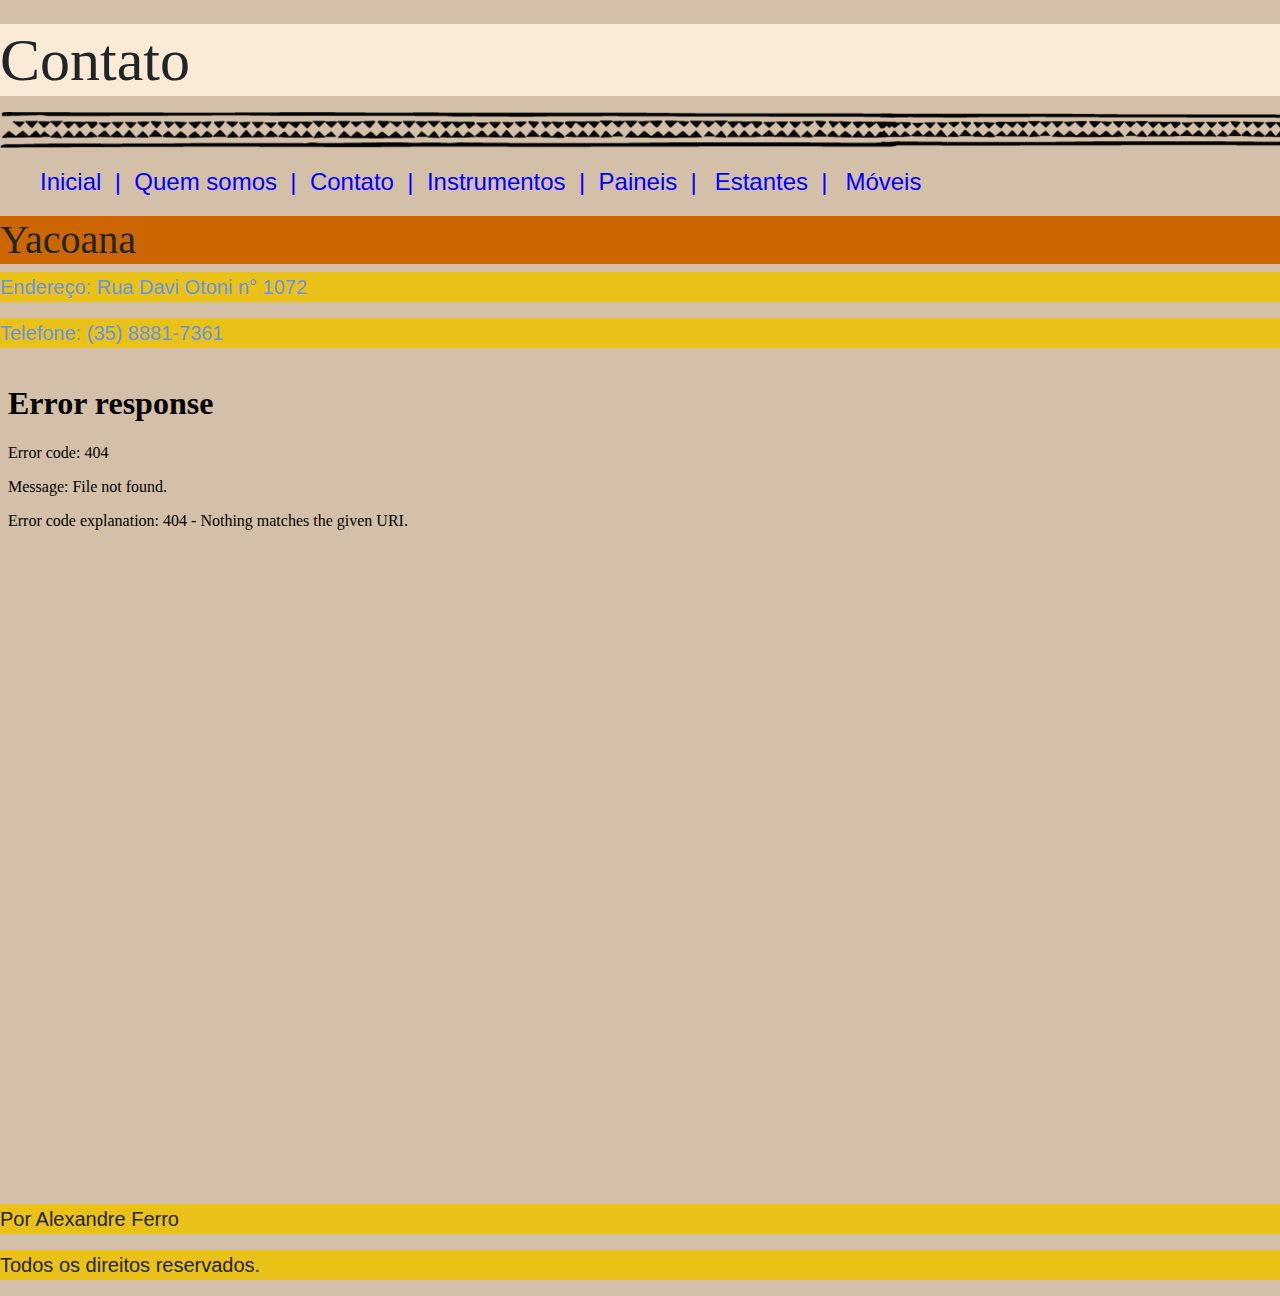
==== contato.html @ 56d5e9fb "Add files via upload" ====
<html>
     <head>
        <title>Yacoana</title>
        <meta charset="utf-8">
        <meta name="viewport" content="width=device-width, initial-scale=1">
        <link rel = "stylesheet" href = "css/style.css">
        <link rel="icon" href="http://localhost/img/favicon/fav5.jpg" type="image/jpg" sizes="32x32">

<!--Bootstrap-->
<script src="https://ajax.googleapis.com/ajax/libs/jquery/3.3.1/jquery.min.js"></script>
<script src="https://cdnjs.cloudflare.com/ajax/libs/popper.js/1.14.7/umd/popper.min.js"></script>
<script src="https://maxcdn.bootstrapcdn.com/bootstrap/4.3.1/js/bootstrap.min.js"></script>
<link rel="stylesheet" href="https://maxcdn.bootstrapcdn.com/bootstrap/4.3.1/css/bootstrap.min.css">


        <style rel="stylesheet">
   
  		body {background-color:#d4bfa9;}  /*Castanho*/
  		p { font-size: 20; }    /*Laranja*/
  		h1 {background-color: antiquewhite; font-size: 60;font-family: Agency FB;}
  		h2 {background-color: #CC6600 ; font-size:  40; font-family: Agency FB;}   /* vermelho */
  		img {/* Redimensiona a imagem para o tamanho máximo da tela e não mais */
    			max-width: 100%;
    			max-height: 100%;
		    }
         @font-face 
       {
        font-family: Atxuhú Kaí Font;
        src: url('Font/Atxuhú Kaí.ttf')format('opentype');
        src: url('Atxuhú Kaí.eot')format('embedded-opentype');
        }    

a:link {
  color: blue;
  background-color: transparent;
  text-decoration: none;

}

a:visited {
  color: purple;
  background-color: transparent;
  text-decoration: none;
}

a:hover {
  color: red;
  background-color: transparent;
  text-decoration: underline;
}

a:active {
  color: yellow;
  background-color: transparent;
  text-decoration: underline;
}
</style>
     </head>
     <body>
        <header>
	     
           <br>
            <h1>Contato</h1>
            <!--h1><center><img src="Ymages\Logo\Yakkologo.jpeg" width="300" height="100"></center></h1-->
  	        <p></p>
                  <img src="Ymages\Faixas\Faixa indígena A4.png"> 
             <p></p> 

        </header>
  <nav>
            <ul>
              
                  <font size=5><a href="index.html">Inicial&nbsp;&nbsp;|</font>&nbsp;&nbsp;</a>
                  <font size=5><a href="quem.html">Quem somos&nbsp;&nbsp;|</font>&nbsp;&nbsp;</a>
                  <font size=5><a href="contato.html">Contato&nbsp;&nbsp;|</font>&nbsp;&nbsp;</a>
                  <font size=5><a href="instrumentos.html">Instrumentos&nbsp;&nbsp;|</font>&nbsp;&nbsp;</a>
                  <font size=5><a href="paineis.html">Paineis&nbsp;&nbsp;|</a>&nbsp;&nbsp;</font>
                  <font size=5><a href="estantes.html">Estantes&nbsp;&nbsp;|</a>&nbsp;&nbsp;</font>
                  <font size=5><a href="moveis.html">Móveis</a></font>
             
            </ul>
  </nav>
        <section id="example">
            <header>
              <h2>Yacoana</h2>
            </header>
            <article>
               <p><font color="#6495ED">Endereço: Rua Davi Otoni n° 1072</font></p>
             </article>
            <footer>
              <p><font color="#6495ED">Telefone: (35) 8881-7361</font></p>
            </footer>
            <!--Localização-->
          <iframe src="/Yacoana-main/https://www.google.com/maps/embed?pb=!1m18!1m12!1m3!1d1896991.9811552132!2d-48.80108713749995!3d-21.77784340000001!2m3!1f0!2f0!3f0!3m2!1i1024!2i768!4f13.1!3m3!1m2!1s0x4fdcae9edda34117%3A0x67a61ce7bf506f82!2scolonial%20oficina%20de%20moveis!5e0!3m2!1spt-BR!2sbr!4v1680708736466!5m2!1spt-BR!2sbr" width="800" height="600" style="border:0;" allowfullscreen="" loading="lazy" referrerpolicy="no-referrer-when-downgrade"></iframe>

	<br><br><br><br><br><br><br><br><br><br><br>
	<footer>
        <p>Por Alexandre Ferro</font></p>
        </footer>
   	<footer>
        <p>Todos os direitos reservados.</p>
        </footer>
        </section>
        <aside> </aside>


     
     </body>
  </html>
---- css/style.css ----
<style>
   
body {background-color:#808000;}  /*verde oliva*/
  		p {background-color: #EAC117; font-size: 20; } /*Laranja*/
  		h1 {background-color: antiquewhite; font-size: 50;font-family: Atxuhú Kaí;}
  		h2 {background-color: #CC6600 ; font-size:  40; font-family: Agency FB;}   /* vermelho */

  		img {/* Redimensiona a imagem para o tamanho máximo da tela e não mais */
    			max-width: 100%;
    			max-height: 100%;
		    }
             .your-style {
    font-family: 'Atxuhu\' Kai\'';
    font-weight: 500;
    font-style: normal;
}
}
a:link {
  color: blue;
  background-color: transparent;
  text-decoration: none;
}

a:visited {
  color: purple;
  background-color: transparent;
  text-decoration: none;
}

a:hover {
  color: red;
  background-color: transparent;
  text-decoration: underline;
}

a:active {
  color: yellow;
  background-color: transparent;
  text-decoration: underline;
}


</style>
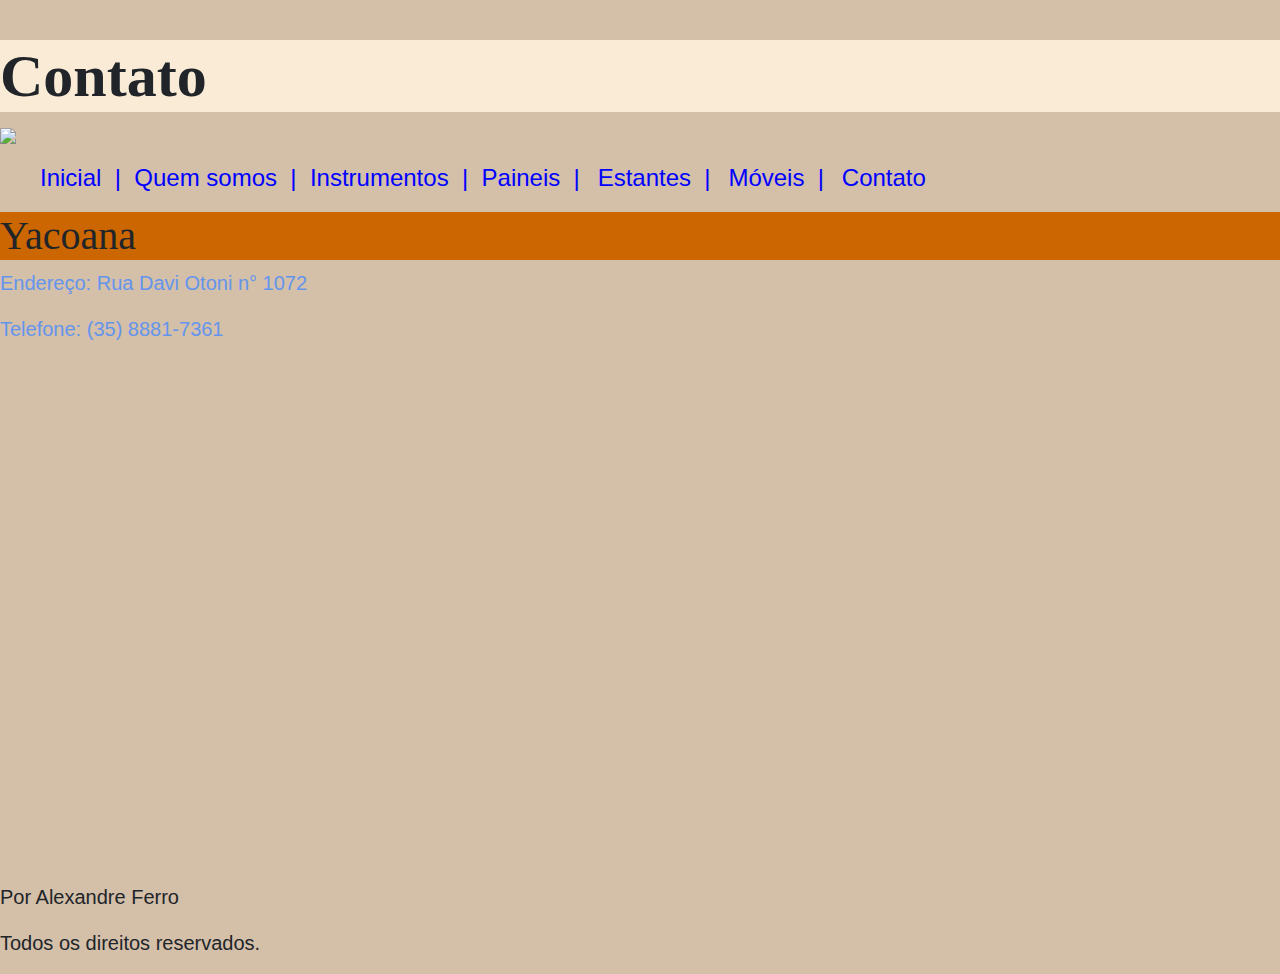
==== commit ebdd8e52: "Add files via upload" ====
--- a/contato.html
+++ b/contato.html
@@ -59,25 +59,24 @@
      <body>
         <header>
 	     
-           <br>
-            <h1>Contato</h1>
+           <br><p></p>
+            <h1><strong>Contato</strong></h1>
             <!--h1><center><img src="Ymages\Logo\Yakkologo.jpeg" width="300" height="100"></center></h1-->
   	        <p></p>
                   <img src="Ymages\Faixas\Faixa indígena A4.png"> 
              <p></p> 
 
         </header>
-  <nav>
+ <nav>
             <ul>
               
                   <font size=5><a href="index.html">Inicial&nbsp;&nbsp;|</font>&nbsp;&nbsp;</a>
                   <font size=5><a href="quem.html">Quem somos&nbsp;&nbsp;|</font>&nbsp;&nbsp;</a>
-                  <font size=5><a href="contato.html">Contato&nbsp;&nbsp;|</font>&nbsp;&nbsp;</a>
                   <font size=5><a href="instrumentos.html">Instrumentos&nbsp;&nbsp;|</font>&nbsp;&nbsp;</a>
                   <font size=5><a href="paineis.html">Paineis&nbsp;&nbsp;|</a>&nbsp;&nbsp;</font>
                   <font size=5><a href="estantes.html">Estantes&nbsp;&nbsp;|</a>&nbsp;&nbsp;</font>
-                  <font size=5><a href="moveis.html">Móveis</a></font>
-             
+                  <font size=5><a href="moveis.html">Móveis&nbsp;&nbsp;|</a>&nbsp;&nbsp;</font>
+                  <font size=5><a href="contato.html">Contato</font></a>
             </ul>
   </nav>
         <section id="example">
@@ -90,10 +89,10 @@
             <footer>
               <p><font color="#6495ED">Telefone: (35) 8881-7361</font></p>
             </footer>
-            <!--Localização-->
-          <iframe src="/Yacoana-main/https://www.google.com/maps/embed?pb=!1m18!1m12!1m3!1d1896991.9811552132!2d-48.80108713749995!3d-21.77784340000001!2m3!1f0!2f0!3f0!3m2!1i1024!2i768!4f13.1!3m3!1m2!1s0x4fdcae9edda34117%3A0x67a61ce7bf506f82!2scolonial%20oficina%20de%20moveis!5e0!3m2!1spt-BR!2sbr!4v1680708736466!5m2!1spt-BR!2sbr" width="800" height="600" style="border:0;" allowfullscreen="" loading="lazy" referrerpolicy="no-referrer-when-downgrade"></iframe>
-
-	<br><br><br><br><br><br><br><br><br><br><br>
+           
+          <!--Localização-->
+         <iframe src="https://www.google.com/maps/embed?pb=!1m18!1m12!1m3!1d1896991.9811552132!2d-48.80108713749992!3d-21.77784340000001!2m3!1f0!2f0!3f0!3m2!1i1024!2i768!4f13.1!3m3!1m2!1s0x4fdcae9edda34117%3A0x67a61ce7bf506f82!2scolonial%20oficina%20de%20moveis!5e0!3m2!1spt-BR!2sbr!4v1680717401768!5m2!1spt-BR!2sbr" width="600" height="450" style="border:0;" allowfullscreen="" loading="lazy" referrerpolicy="no-referrer-when-downgrade"></iframe>
+	   <br><br><br><br>
 	<footer>
         <p>Por Alexandre Ferro</font></p>
         </footer>
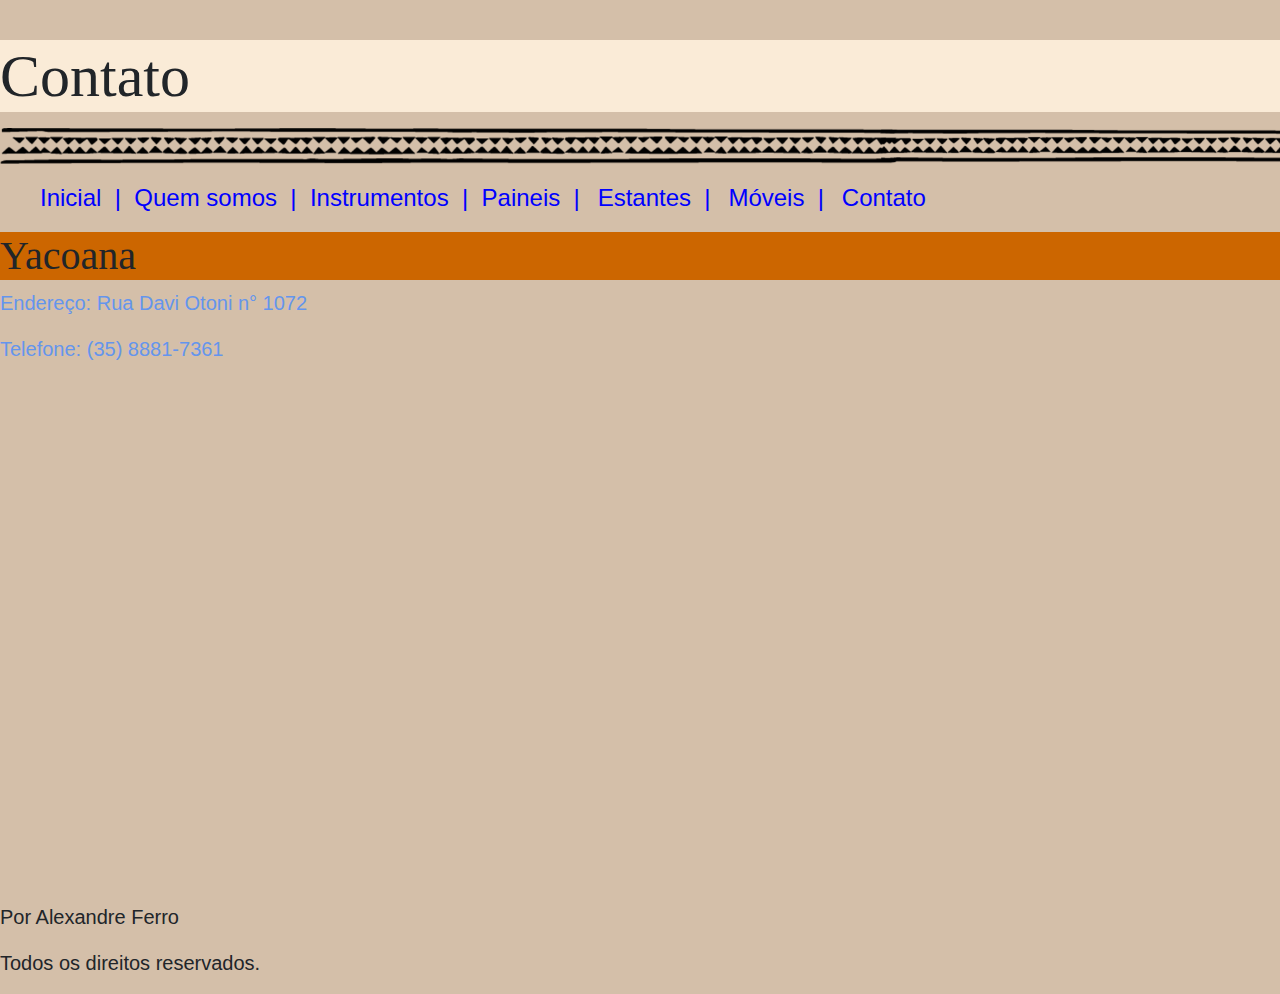
==== commit 2d69338f: "Update contato.html" ====
--- a/contato.html
+++ b/contato.html
@@ -60,7 +60,7 @@
         <header>
 	     
            <br><p></p>
-            <h1><strong>Contato</strong></h1>
+            <h1>Contato</h1>
             <!--h1><center><img src="Ymages\Logo\Yakkologo.jpeg" width="300" height="100"></center></h1-->
   	        <p></p>
                   <img src="Ymages\Faixas\Faixa indígena A4.png"> 
@@ -105,4 +105,4 @@
 
      
      </body>
-  </html>+  </html>
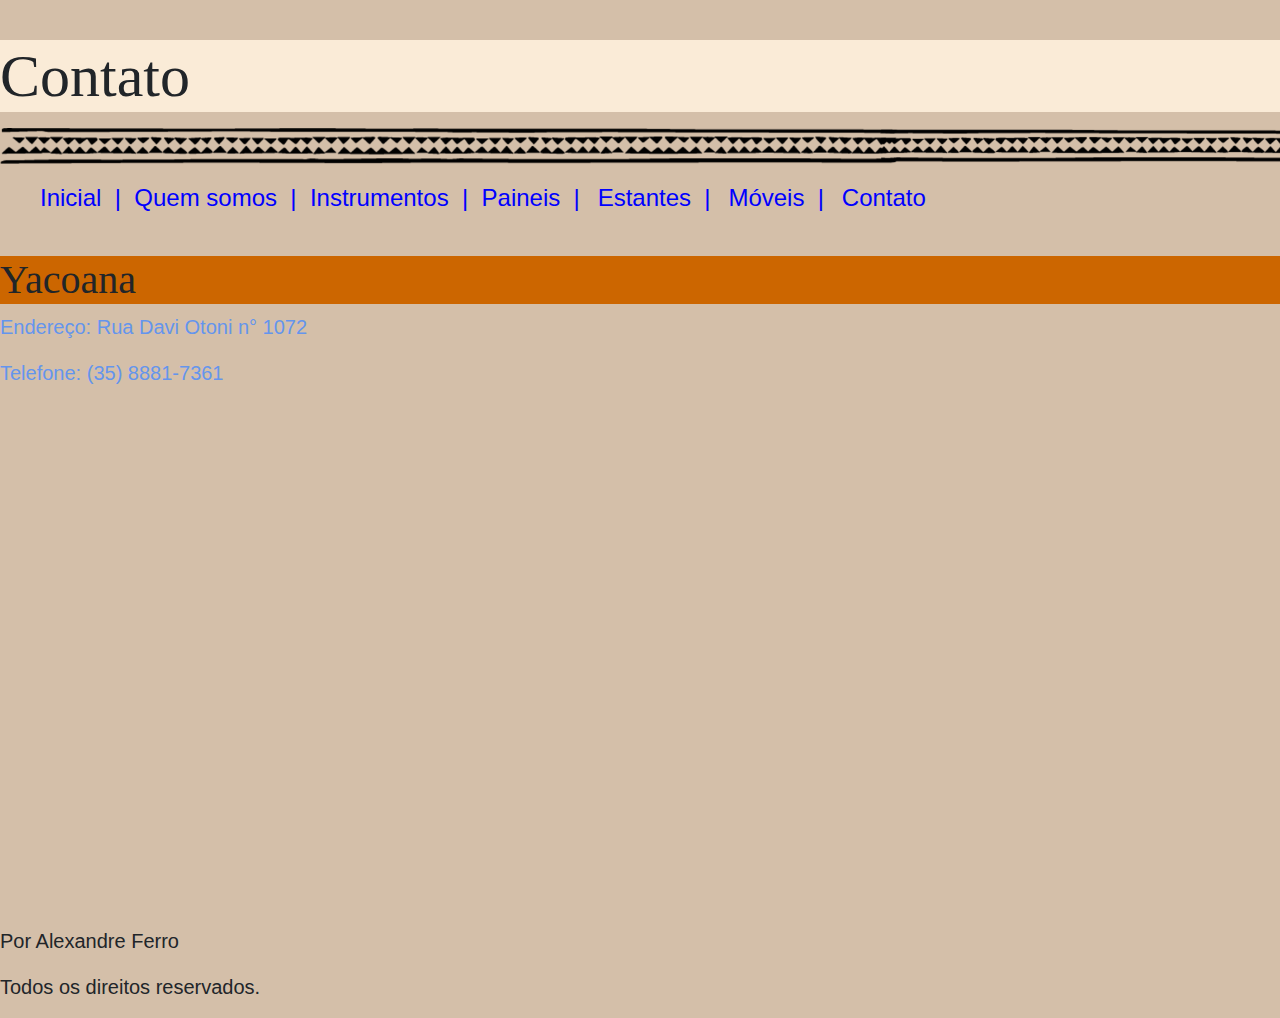
==== commit ce211f08: "Update contato.html" ====
--- a/contato.html
+++ b/contato.html
@@ -79,6 +79,7 @@
                   <font size=5><a href="contato.html">Contato</font></a>
             </ul>
   </nav>
+	     <br>
         <section id="example">
             <header>
               <h2>Yacoana</h2>
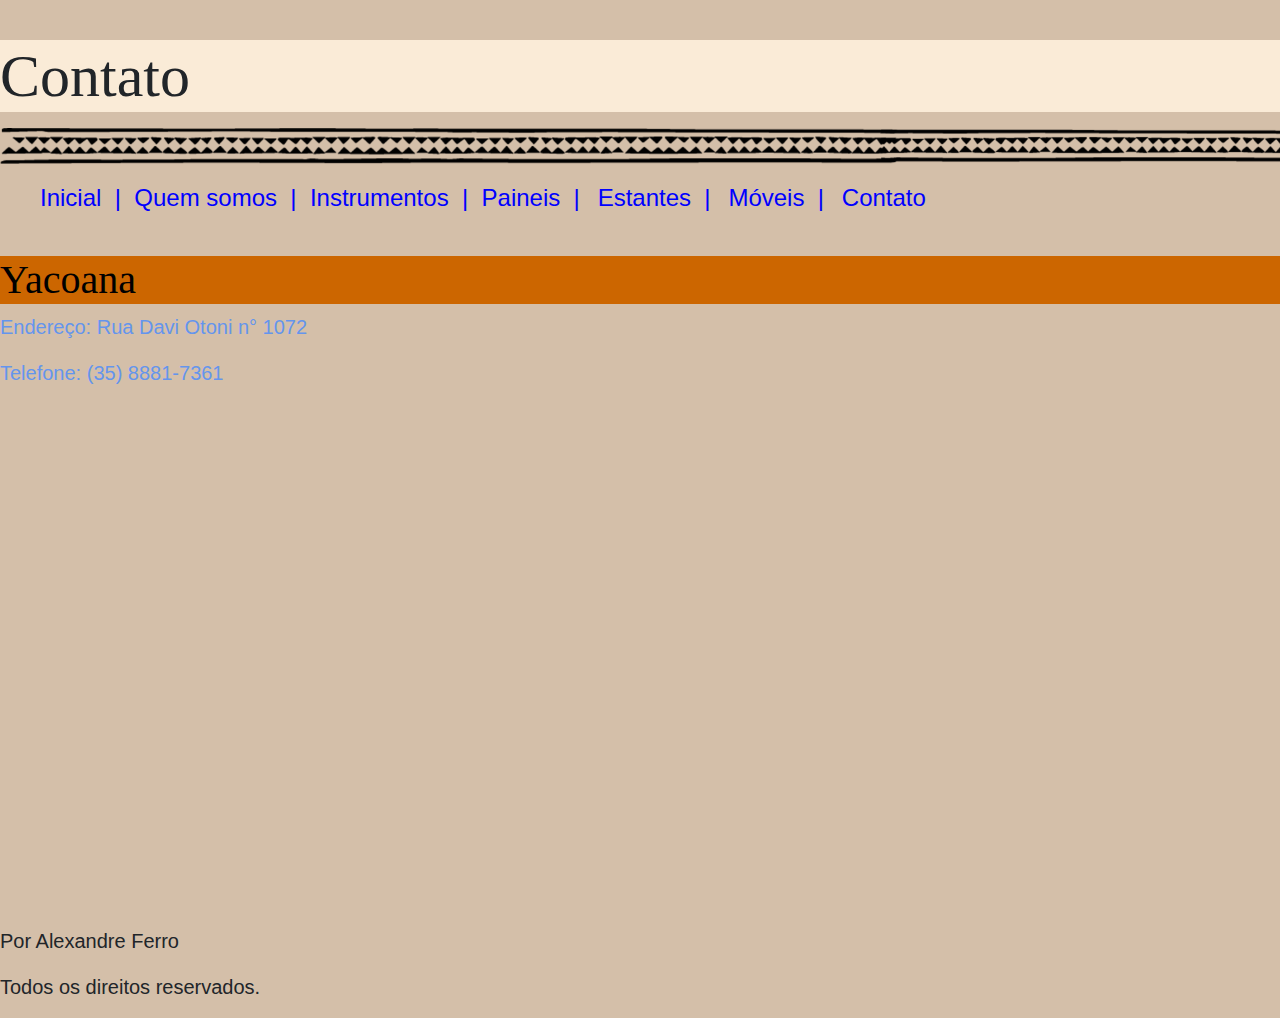
==== commit e3c13ef3: "Update contato.html" ====
--- a/contato.html
+++ b/contato.html
@@ -18,7 +18,7 @@
   		body {background-color:#d4bfa9;}  /*Castanho*/
   		p { font-size: 20; }    /*Laranja*/
   		h1 {background-color: antiquewhite; font-size: 60;font-family: Agency FB;}
-  		h2 {background-color: #CC6600 ; font-size:  40; font-family: Agency FB;}   /* vermelho */
+  		h2 {background-color: #CC6600 ; color: black; font-size:  40; font-family: Agency FB;}   /* vermelho */
   		img {/* Redimensiona a imagem para o tamanho máximo da tela e não mais */
     			max-width: 100%;
     			max-height: 100%;
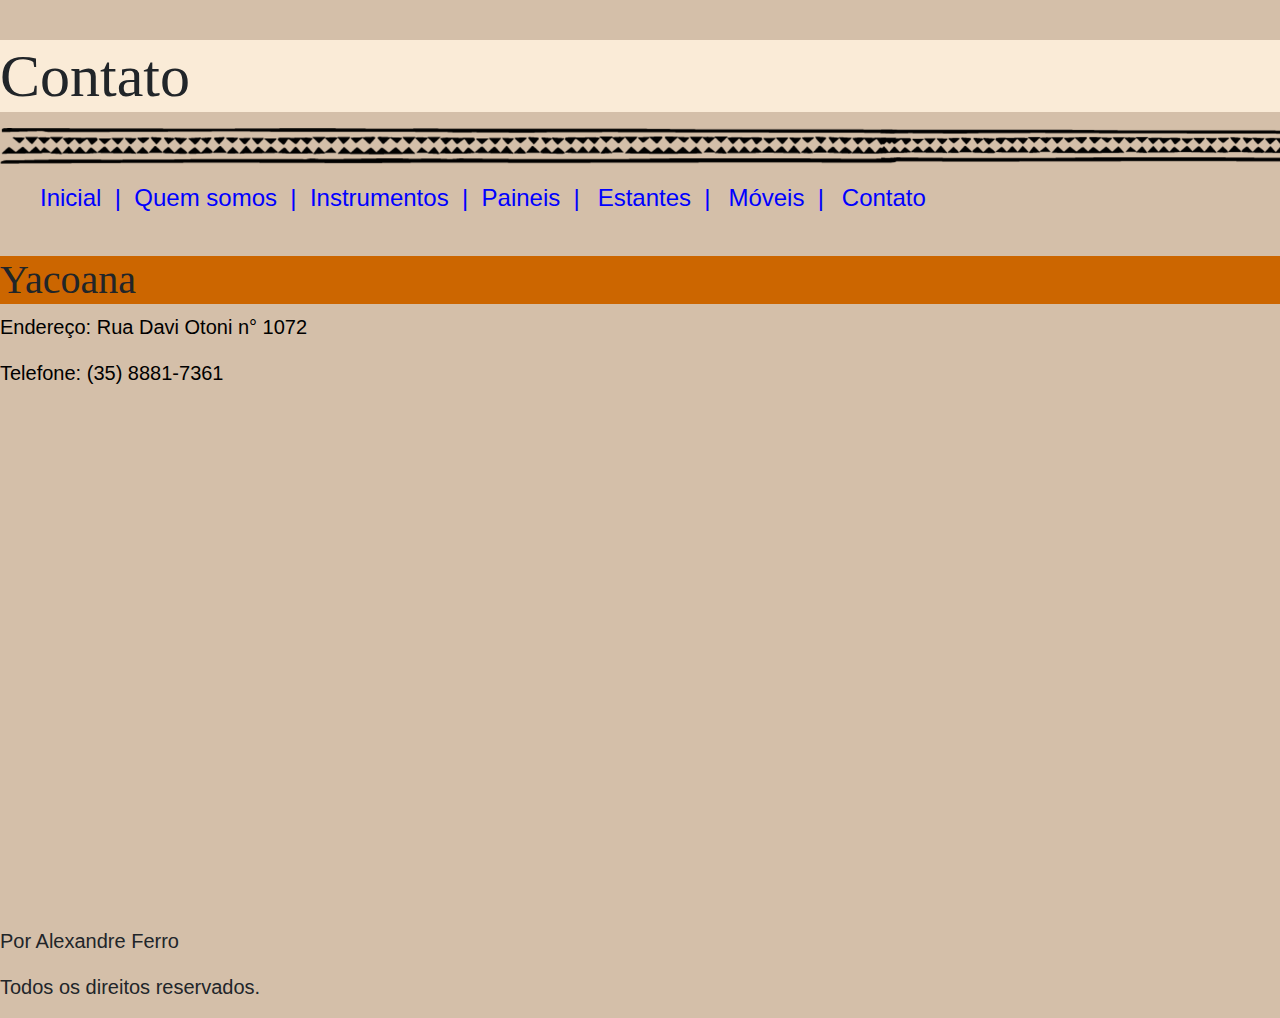
==== commit 9bb66974: "Update contato.html" ====
--- a/contato.html
+++ b/contato.html
@@ -18,7 +18,7 @@
   		body {background-color:#d4bfa9;}  /*Castanho*/
   		p { font-size: 20; }    /*Laranja*/
   		h1 {background-color: antiquewhite; font-size: 60;font-family: Agency FB;}
-  		h2 {background-color: #CC6600 ; color: black; font-size:  40; font-family: Agency FB;}   /* vermelho */
+  		h2 {background-color: #CC6600; font-size:  40; font-family: Agency FB;}   /* vermelho */
   		img {/* Redimensiona a imagem para o tamanho máximo da tela e não mais */
     			max-width: 100%;
     			max-height: 100%;
@@ -85,10 +85,10 @@
               <h2>Yacoana</h2>
             </header>
             <article>
-               <p><font color="#6495ED">Endereço: Rua Davi Otoni n° 1072</font></p>
+               <p><font color="Black">Endereço: Rua Davi Otoni n° 1072</font></p>
              </article>
             <footer>
-              <p><font color="#6495ED">Telefone: (35) 8881-7361</font></p>
+              <p><font color="Black">Telefone: (35) 8881-7361</font></p>
             </footer>
            
           <!--Localização-->
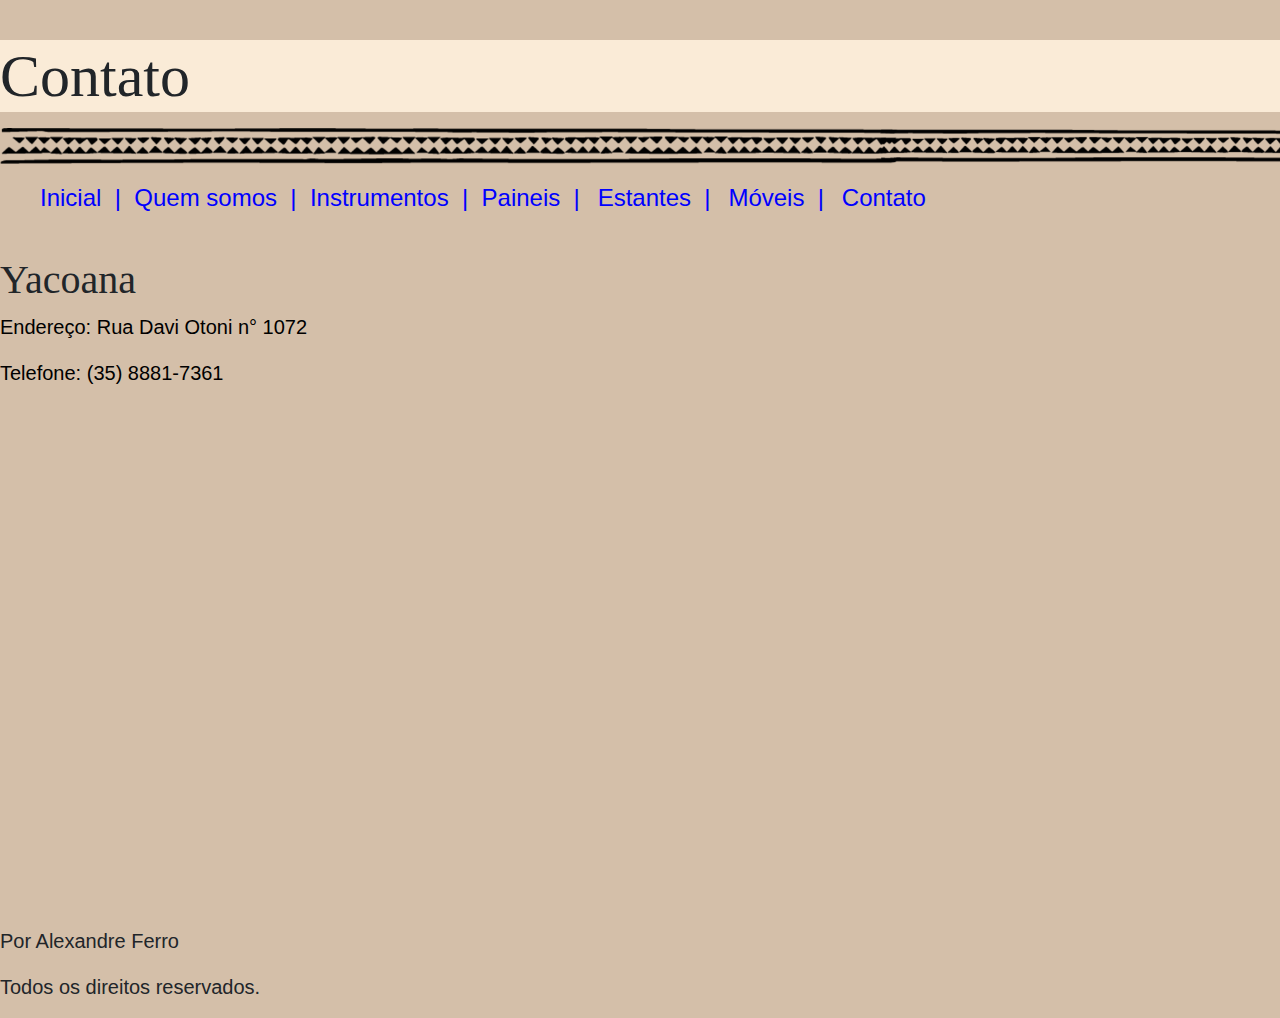
==== commit 9a09fb37: "Update contato.html" ====
--- a/contato.html
+++ b/contato.html
@@ -18,7 +18,7 @@
   		body {background-color:#d4bfa9;}  /*Castanho*/
   		p { font-size: 20; }    /*Laranja*/
   		h1 {background-color: antiquewhite; font-size: 60;font-family: Agency FB;}
-  		h2 {background-color: #CC6600; font-size:  40; font-family: Agency FB;}   /* vermelho */
+  		h2 {font-size:  40; font-family: Agency FB;}   /* vermelho */
   		img {/* Redimensiona a imagem para o tamanho máximo da tela e não mais */
     			max-width: 100%;
     			max-height: 100%;
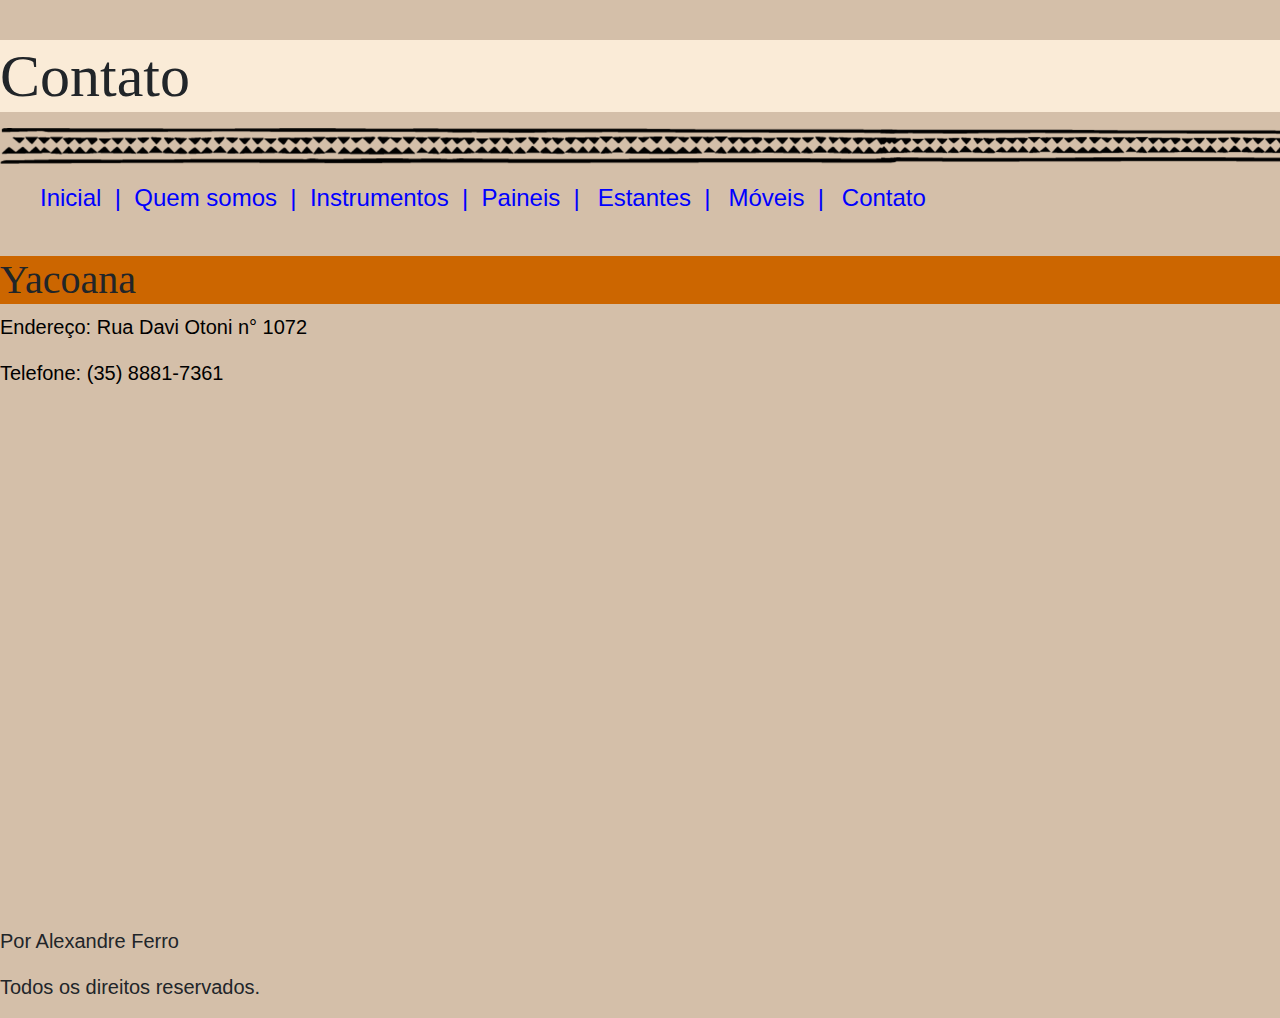
==== commit d3e97de5: "Update contato.html" ====
--- a/contato.html
+++ b/contato.html
@@ -18,7 +18,7 @@
   		body {background-color:#d4bfa9;}  /*Castanho*/
   		p { font-size: 20; }    /*Laranja*/
   		h1 {background-color: antiquewhite; font-size: 60;font-family: Agency FB;}
-  		h2 {font-size:  40; font-family: Agency FB;}   /* vermelho */
+  		h2 {background-color: #CC6600 ; font-size:  40; font-family: Agency FB;}   /* vermelho */
   		img {/* Redimensiona a imagem para o tamanho máximo da tela e não mais */
     			max-width: 100%;
     			max-height: 100%;
